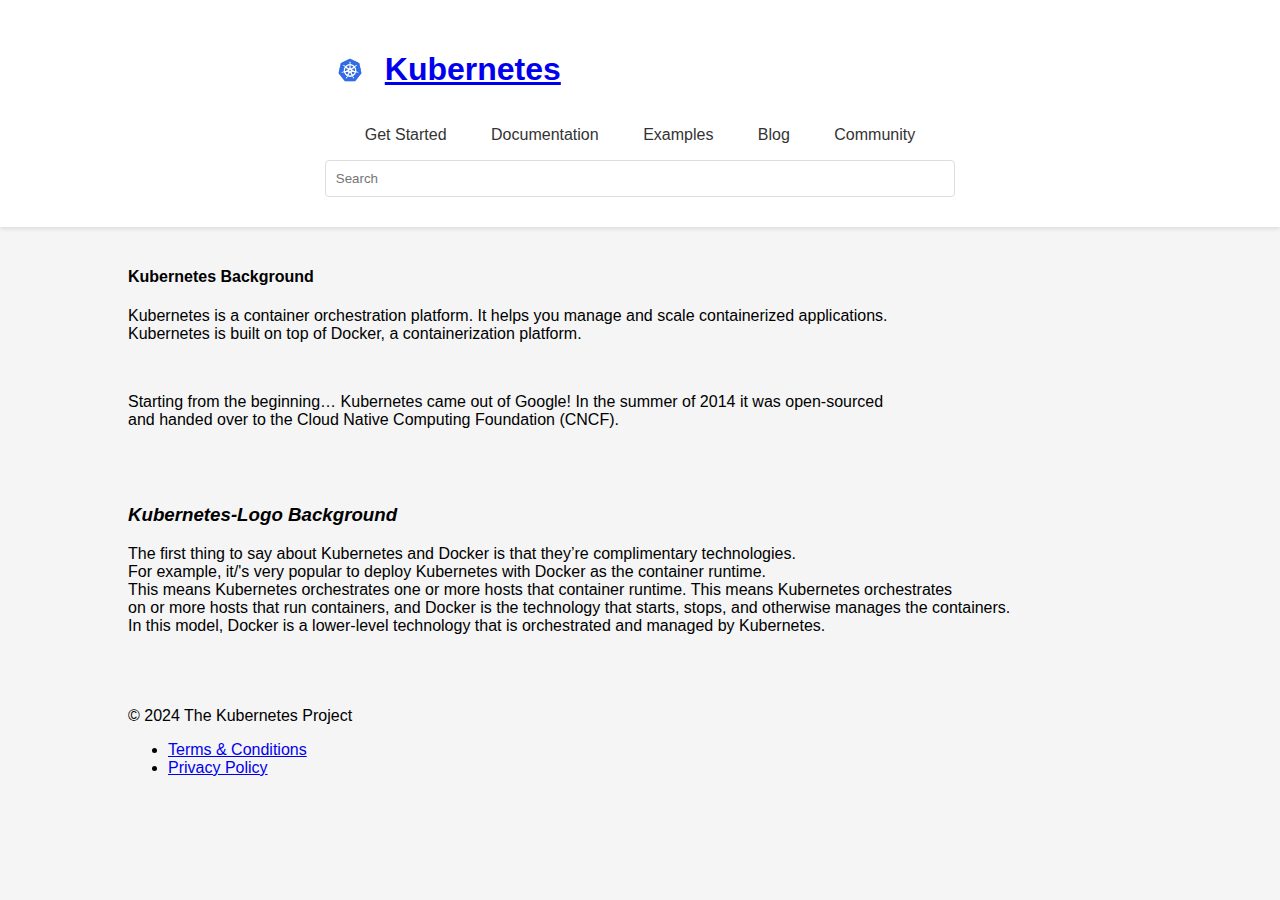
==== learn_more.html @ 96f7ceba "two files learn_more.html and style1.css have been added" ====
<!DOCTYPE html>
<html lang="en">
  <head>
    <meta charset="UTF-8" />
    <meta name="viewport" content="width=device-width, initial-scale=1.0" />
    <title>Learn More</title>
    <link rel="stylesheet" href="style1.css" />
  </head>
  <body>
    <header class="header">
      <div class="container">
        <a href="#" class="logo">
          <img src="Kubernetes-Logo.wine.png" alt="Kubernetes Logo" />
          <h1>Kubernetes</h1>
        </a>
        <nav class="navigation">
          <ul>
            <li><a href="index.html">Get Started</a></li>
            <li><a href="#">Documentation</a></li>
            <li><a href="#">Examples</a></li>
            <li><a href="#">Blog</a></li>
            <li><a href="test.html">Community</a></li>
          </ul>
        </nav>
        <div class="search">
          <input type="text" placeholder="Search" />
        </div>
      </div>
    </header>

    <div class="container">
      <h4>Kubernetes Background</h4>
      <p>
        Kubernetes is a container orchestration platform. It helps you manage
        and scale containerized applications. <br />
        Kubernetes is built on top of Docker, a containerization platform.
      </p>

      <br />

      <p>
        Starting from the beginning… Kubernetes came out of Google! In the
        summer of 2014 it was open-sourced <br />and handed over to the Cloud
        Native Computing Foundation (CNCF).
      </p>
    </div>

    <div class="container">
      <em><h3>Kubernetes-Logo Background</h3></em>
      <p>
        The first thing to say about Kubernetes and Docker is that they’re
        complimentary technologies. <br />
        For example, it/'s very popular to deploy Kubernetes with Docker as the
        container runtime. <br />
        This means Kubernetes orchestrates one or more hosts that container
        runtime. This means Kubernetes orchestrates <br />
        on or more hosts that run containers, and Docker is the technology that
        starts, stops, and otherwise manages the containers. <br />
        In this model, Docker is a lower-level technology that is orchestrated
        and managed by Kubernetes.
      </p>
    </div>

    <footer class="footer">
      <div class="container">
        <p>&copy; 2024 The Kubernetes Project</p>
        <ul>
          <li><a href="#">Terms & Conditions</a></li>
          <li><a href="#">Privacy Policy</a></li>
        </ul>
      </div>
    </footer>
  </body>
</html>
---- style1.css ----
body {
  font-family: sans-serif;
  margin: 0;
  padding: 0;
  background-color: #f5f5f5;
}

.container {
  max-width: 1024px;
  margin: 0 auto;
  padding: 20px;
}

.header {
  background-color: #fff;
  box-shadow: 0 2px 4px rgba(0, 0, 0, 0.1);
  display: flex;
  justify-content: space-between;
  align-items: center;
  padding: 10px 20px;
}

.logo {
  display: flex;
  align-items: center;
}

.logo img {
  width: 50px;
  margin-right: 10px;
}

.navigation {
  display: flex;
  align-items: center;
  list-style: none;
  margin: 0;
  padding: 0;
}

.navigation a {
  color: #333;
  text-decoration: none;
  margin-right: 20px;
}

.navigation a:hover {
  color: #007bff;
}

.navigation li {
  display: inline-block;
  margin-right: 20px;
}

.search {
  display: flex;
}

.search input {
  padding: 10px;
  border: 1px solid #ddd;
  border-radius: 4px;
  flex-grow: 1;
}
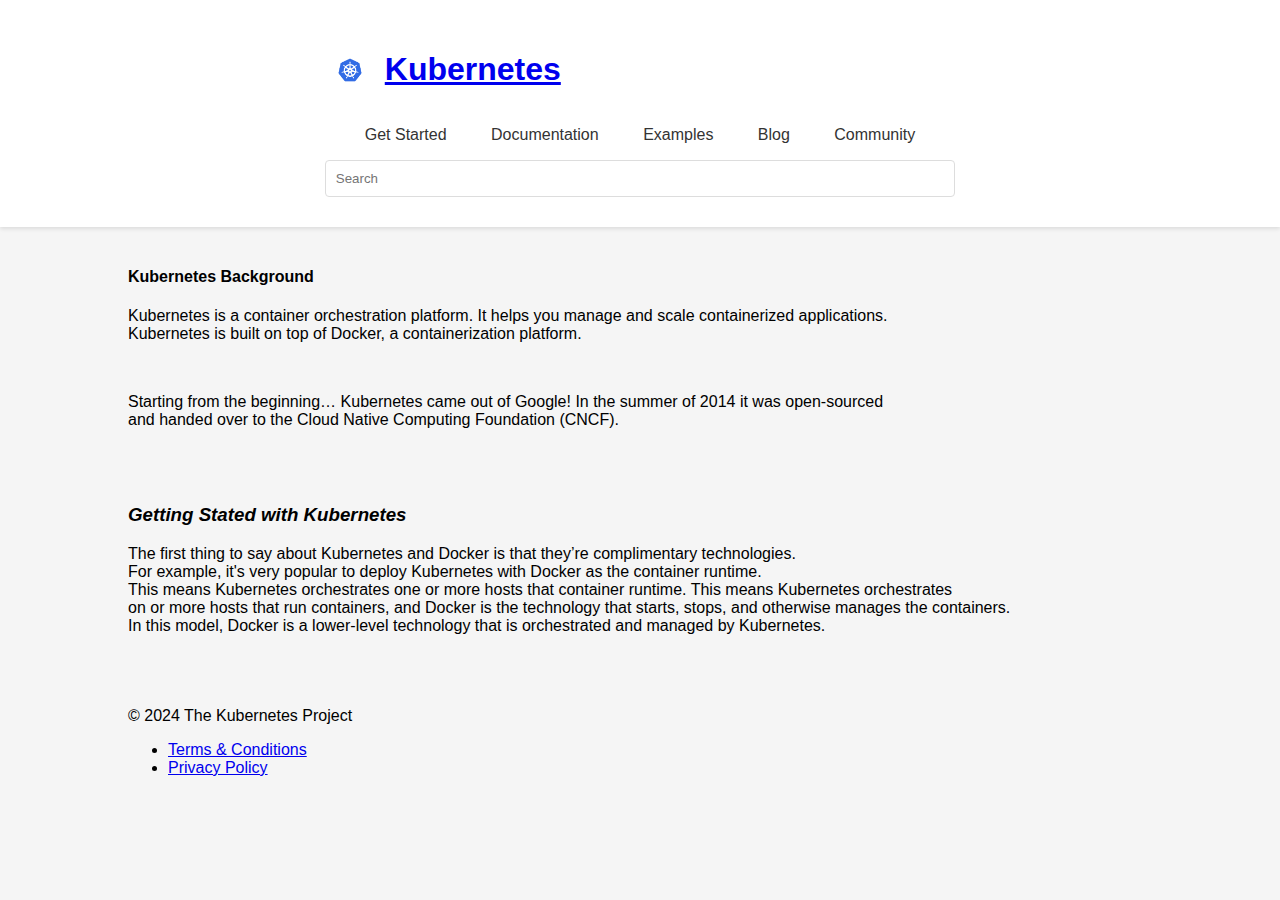
==== commit 47eefcb8: "Update learn_more.html" ====
--- a/learn_more.html
+++ b/learn_more.html
@@ -46,11 +46,11 @@
     </div>
 
     <div class="container">
-      <em><h3>Kubernetes-Logo Background</h3></em>
+      <em><h3> Getting Stated with Kubernetes</h3></em>
       <p>
         The first thing to say about Kubernetes and Docker is that they’re
         complimentary technologies. <br />
-        For example, it/'s very popular to deploy Kubernetes with Docker as the
+        For example, it's very popular to deploy Kubernetes with Docker as the
         container runtime. <br />
         This means Kubernetes orchestrates one or more hosts that container
         runtime. This means Kubernetes orchestrates <br />
